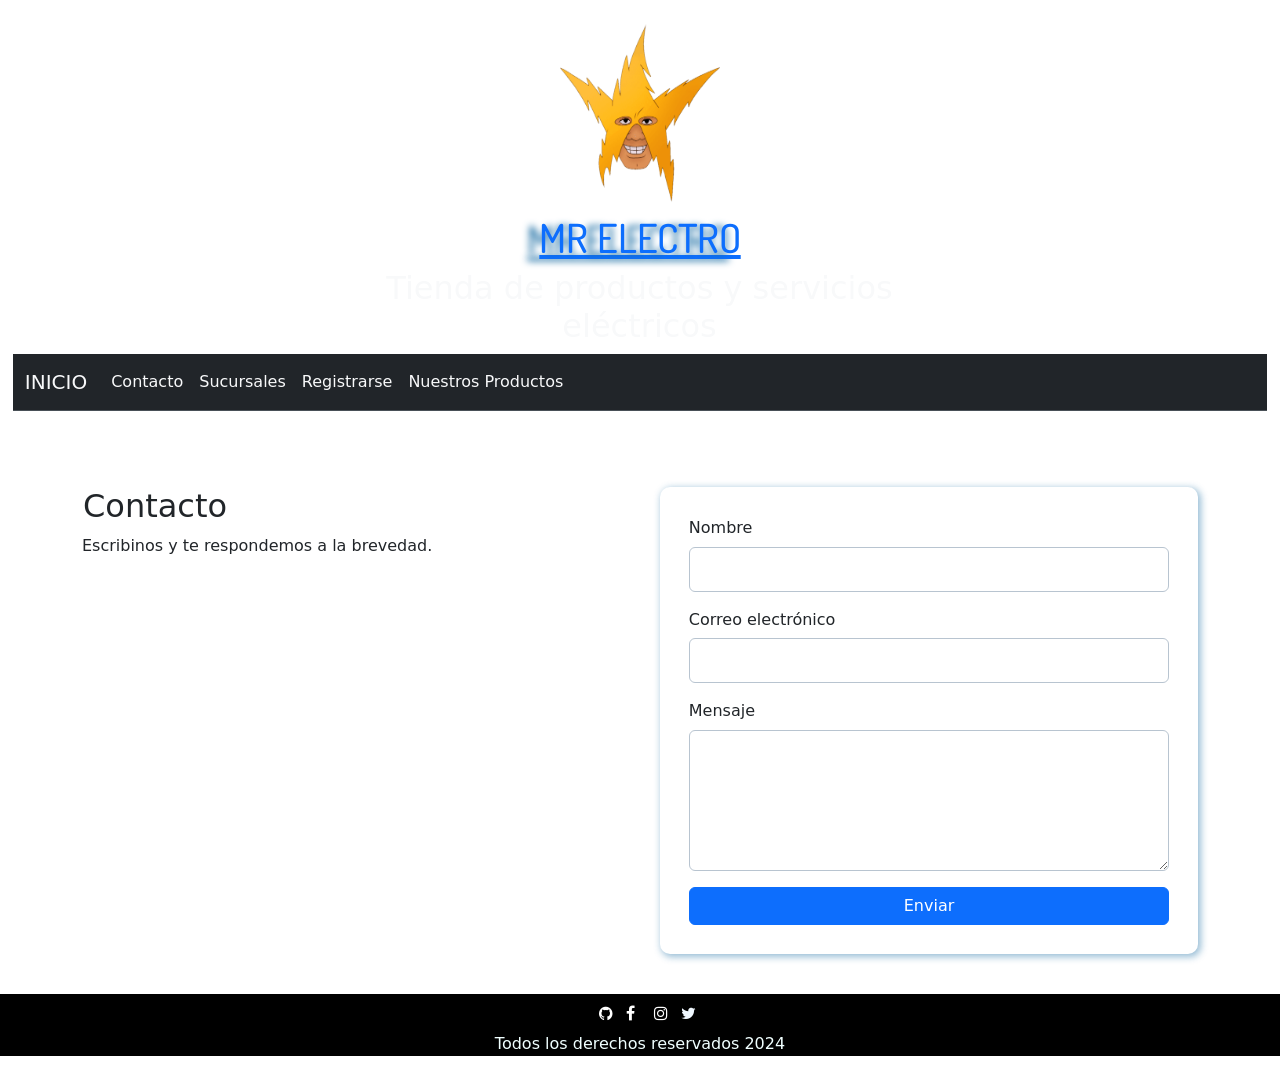
==== contacto.html @ 485de722 "Mi primer commit" ====
<!DOCTYPE html>
<html lang="es">
<head>
    <meta charset="UTF-8">
    <meta http-equiv="X-UA-Compatible" content="IE=edge">
    <meta name="viewport" content="width=device-width, initial-scale=1.0">
    <link rel="stylesheet" href="css/style.css">
    <link rel="stylesheet" href="https://cdnjs.cloudflare.com/ajax/libs/font-awesome/4.7.0/css/font-awesome.min.css">
    <link rel="stylesheet" href="https://cdn.jsdelivr.net/npm/bootstrap@5.3.3/dist/css/bootstrap.min.css" integrity="sha384-QWTKZyjpPEjISv5WaRU9OFeRpok6YctnYmDr5pNlyT2bRjXh0JMhjY6hW+ALEwIH" crossorigin="anonymous">
    <link rel="stylesheet" href="https://cdn.jsdelivr.net/npm/bootstrap-icons@1.11.3/font/bootstrap-icons.min.css">
    <link rel="stylesheet" href="https://cdnjs.cloudflare.com/ajax/libs/animate.css/4.1.1/animate.min.css" />
    <link rel="preconnect" href="https://fonts.googleapis.com">
    <link rel="preconnect" href="https://fonts.gstatic.com" crossorigin>
    <link href="https://fonts.googleapis.com/css2?family=Dosis:wght@200..800&family=Lora:ital,wght@0,400..700;1,400..700&family=Maven+Pro:wght@400..900&display=swap" rel="stylesheet">
    
   
    <title>Contacto - Mr Electro</title>
    
</head>

<body>
    <header>
        <div class="container">
            <div class="row">
                <div class="col-md-6 mx-auto text-center">
                    <a href="./index.html"><img src="./img/electro.png" class="logo" alt="Electro"></a>
                    <h1 class="animate__animated animate__rubberBand"><a href="./index.html">MR ELECTRO</a></h1>
                    <h2 class="text-light">Tienda de productos y servicios eléctricos</h2>
                </div>
            </div>
        </div>

<!-- navegador         -->

        <nav class="navbar navbar-expand-lg bg-dark border-bottom border-body" data-bs-theme="dark">
            <div class="container-fluid">
                <a class="navbar-brand text-light" href="index.html">INICIO</a>
                <button class="navbar-toggler" type="button" data-bs-toggle="collapse" data-bs-target="#navbarNav" aria-controls="navbarNav" aria-expanded="false" aria-label="Toggle navigation">
                    <span class="navbar-toggler-icon"></span>
                </button>
                <div class="collapse navbar-collapse" id="navbarNav">
                    <ul class="navbar-nav">
                        <li class="nav-item">
                            <a class="nav-link text-light" href="contacto.html">Contacto</a>
                        </li>
                        <li class="nav-item">
                            <a class="nav-link text-light" href="sucursales.html">Sucursales</a>
                        </li>
                        <li class="nav-item">
                            <a class="nav-link text-light" href="registrese.html">Registrarse</a>
                        </li>
                        <li class="nav-item">
                            <a class="nav-link text-light" href="productos.html">Nuestros Productos</a>
                        </li>
                    </ul>
                </div>
            </div>
        </nav>
    </header>
    
<br>

<main>
  
  <section class="contacto container">
    <div class="contacto-info">
      <h2>Contacto</h2>
      <p>Escribinos y te respondemos a la brevedad.</p>
    </div>

    <form action="https://formspree.io/f/TU_ID" method="POST" class="contacto-form">
      <label for="nombre">Nombre</label>
      <input type="text" id="nombre" name="nombre" required>

      <label for="email">Correo electrónico</label>
      <input type="email" id="email" name="email" required>

      <label for="mensaje">Mensaje</label>
      <textarea id="mensaje" name="mensaje" rows="5" required></textarea>

      <button type="submit" class="btn btn-primary">Enviar</button>
    </form>

  </section>
</main>
    


    <footer>
        <div class="redes_sociales">
            <a href="http://www.github.com" class="fa fa-github"></a>
            <a href="http://www.facebook.com" class="fa fa-facebook"></a>
            <a href="http://www.instagram.com" class="fa fa-instagram"></a>
            <a href="http://www.twitter.com" class="fa fa-twitter"></a>
        </div>
        <p>Todos los derechos reservados 2024</p>

    </footer>
    <script src="https://cdn.jsdelivr.net/npm/bootstrap@5.3.3/dist/js/bootstrap.bundle.min.js" integrity="sha384-YvpcrYf0tY3lHB60NNkmXc5s9fDVZLESaAA55NDzOxhy9GkcIdslK1eN7N6jIeHz" crossorigin="anonymous"></script>

</body>


</html>
---- css/style.css ----
/* encabezado*/
header{
    background-image:url("https://images-wixmp-ed30a86b8c4ca887773594c2.wixmp.com/f/2aad6b14-3fd9-4933-8766-62be63939bfb/d7j986x-9fca973b-e2bb-46ba-8681-f6132303c833.jpg/v1/fill/w_1000,h_669,q_75,strp/lightning_stroke_thunder_bolt_by_smoshtae_d7j986x-fullview.jpg?token=eyJ0eXAiOiJKV1QiLCJhbGciOiJIUzI1NiJ9.[base64].qWOu8T_VGvQb-bRutFZE2h24UJy9yI_3Zxg_l170ZoQ");
    background-size: cover;
    padding: 1%;
}


.logo{
    margin: 0;
    padding: 0%;
    width: 180px;
    height: 200px;
    padding: 10px;
    align-items: baseline;
 
}

h1{
    text-align: center;
    text-shadow: -12px 2px 7px #1C6EA4;
    font-family: 'Dosis', sans-serif;
    font-size: 27px;
    letter-spacing: -0.4px;
    word-spacing: 2.4px;
    color: #5FCCFF;
    font-weight: 700;
    text-decoration: none;
    font-style: normal;
    font-variant: normal;
    text-transform: none;

} 


h1 a:hover{
    text-align: center;
    text-decoration: none;
    text-shadow: -12px 2px 7px #1C6EA4;
    font-family: 'Dosis', sans-serif;
    font-size: 27px;
    letter-spacing: -0.4px;
    word-spacing: 2.4px;
    color: #5FCCFF;
    font-weight: 700;
    text-decoration: none;
    font-style: normal;
    font-variant: normal;
}

h2{
    margin: 1px 2px 10px 1px;
    width: auto;
    height: auto;
    text-align: center;
}

     /* formulario de registro */
    
    
     .formulario {
        /* display: flex; */
        padding: 20px;
        align-items: center;
        background-color: rgb(204, 204, 204);
        border: 2px solid black;
        border-radius: 25px;
        justify-items: center;
        margin: 8%;
        justify-content:center;
        
    }



   

    .relleno-formulario{
        text-align: center;
        justify-content: center;
        
    }



    .formulario input {
        border-radius: 10px;
        justify-content:  center ;
    }


    .formulario label {
        margin: 10px;
    }


 /*contacto*/

 .contacto {
    max-width: 1000px;
    margin: 2.5rem auto;
    padding: 0 1rem;
    display: grid;
    grid-template-columns: 1fr 1fr;
    gap: 2.5rem;
    align-items: start;
}
.contacto-info h2 { text-align: left; }
.contacto-form {
    display: flex;
    flex-direction: column;
    gap: .4rem;
    background: #fff;
    padding: 1.8rem;
    border-radius: 10px;
    box-shadow: 2px 2px 7px 1px rgba(28, 110, 164, .45);
}
.contacto-form input, .contacto-form textarea {
    border: 1px solid #b8c4d0;
    border-radius: 6px;
    padding: .6rem .8rem;
    font: inherit;
    margin-bottom: .6rem;
}
.contacto-form input:focus, .contacto-form textarea:focus {
    outline: 3px solid var(--celeste);
    border-color: var(--azul);
}
@media (max-width: 768px) {
    .contacto { grid-template-columns: 1fr; gap: 1.5rem; }
    .encabezado h1 { font-size: 2rem; }
}
@media (max-width: 480px) {
    .contacto-form { padding: 1.2rem; }
    .contacto-form .boton { width: 100%; }
}




    /* productos*/


.productos { 
    display: flex; 
    flex-wrap: wrap; 
    gap: 1.5rem; 
    justify-content: center; }


.productos .card { 
    flex: 1 1 250px; 
    max-width: 320px; }    




.texto {
    text-align: justify;
   font-family: Maven Pro;
   font-optical-sizing: auto;
  font-style: normal;
}


    .articulo{
        
        box-shadow: 2px 2px 7px 1px #1C6EA4;
    }
        /* .articulo {
            display: flex;
            margin: auto;
            flex-wrap: wrap;
            align-content: center;
            margin:20px;
            width: 30%;
            height: 1%;
            border-width: 2px;
            border-radius: 10px;
            
            justify-content: space-around;
            padding: 30px;
        }
    
            .articulo img {
            max-width: max-content;
            width: 80%;
            height: 100%;
            padding: 10%;
        }
    
            .articulo p {
                font-family: "Palatino Linotype", "Book Antiqua", Palatino, serif;
                font-size: 14px;
                text-align: justify;
                letter-spacing: 0.2px;
                word-spacing: 2px;
                color: #000000;
                font-weight: 90px;
    
    }
     */

.contenedor {
        display: grid;
        grid-template-columns: 1fr 2fr;
        grid-template-rows: 2fr 1fr;
        grid-gap: 10px;
        padding: 10px;
        
    }

    .item {
        background-color: #f0f0f0;
        padding: 10px;
        text-align: center;
        justify-items: center;
    }   


    .carousel-detalles {
        border: 5px solid rgb(232, 247, 204);
        border-radius: 10px;
        box-shadow: 0 15px 5px rgba(0, 0, 0, 0.1);
      }

      .carousel-detalles img {
        border: 5px solid #fff;
        border-radius: 5px;}




.columna-texto {
        border: 2px solid rgb(232, 247, 204);
        border-radius: 10px;
        box-shadow: 0 15px 5px rgba(0, 0, 0, 0.1);
        margin: 1%;
        background-color: rgb(246, 253, 234);
    }

    .card.scale-up:hover {
        transform: scale(1.05); /* Aumenta el tamaño al pasar el ratón */
        transition: transform 0.3s ease; /* Suaviza la animación */
    }

 /*footer y redes sociales */

footer{
    background-color: black;
    color: azure;
    text-align: center;
    
}

.fa {
    padding: 10px;
    font-size: 30px;
    width: 8px;
    text-align: center;
    text-decoration: none;
    margin: 1px;
    border-radius: 10px;
  }

    .fa-facebook {
    /*  background: #3B5998;   */
        color: white;}

    .fa-instagram{
        color: white;}

    .fa-twitter{
        color: aliceblue;
    }

    .fa-github{
        color: white;
    }


/* responsive */

@media screen and (max-width: 640px) {
    .redes_sociales {
    background: blue;
    }
    .contenedor{
        display: flex;
        
        padding: 10px;}

        .formulario input {
            border-radius: 10px;
            justify-content:  center ;
        width: 50%;
        }
    
    }

    
    
    


.cajas{
    border: 2px solid black;
    border-radius: 5px;
    background-color: aquamarine;

}
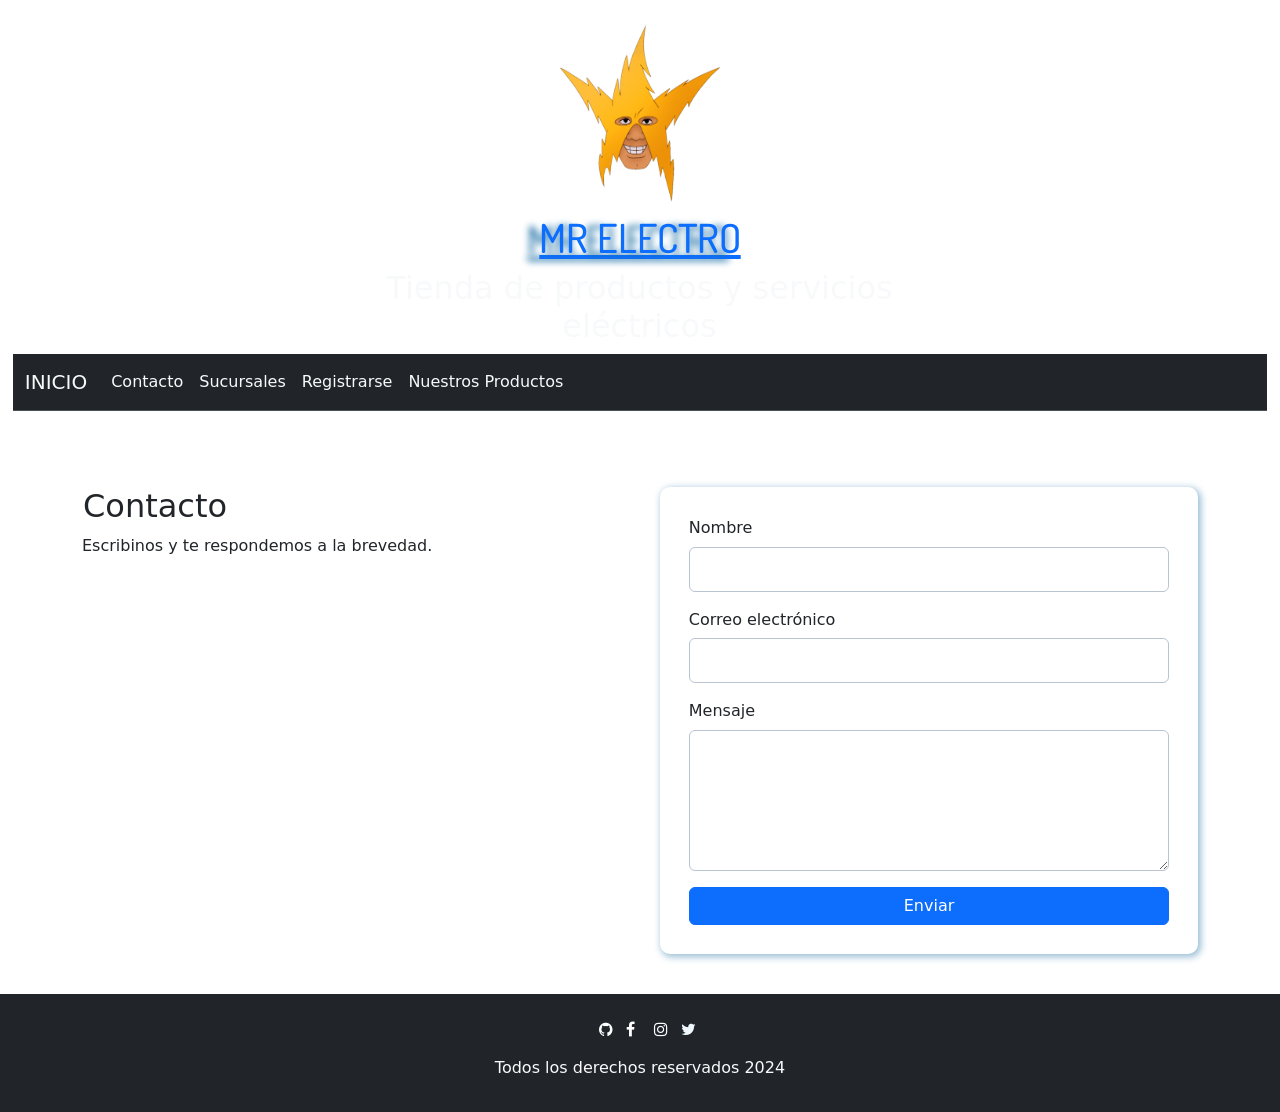
==== commit b9e649e9: "primero" ====
--- a/contacto.html
+++ b/contacto.html
@@ -86,16 +86,19 @@
     
 
 
-    <footer>
-        <div class="redes_sociales">
-            <a href="http://www.github.com" class="fa fa-github"></a>
-            <a href="http://www.facebook.com" class="fa fa-facebook"></a>
-            <a href="http://www.instagram.com" class="fa fa-instagram"></a>
-            <a href="http://www.twitter.com" class="fa fa-twitter"></a>
+    <footer class="bg-dark text-light py-3">
+        <div class="container text-center">
+            <div class="mb-2">
+                <a href="http://www.github.com" class="fa fa-github"></a>
+                <a href="http://www.facebook.com" class="fa fa-facebook"></a>
+                <a href="http://www.instagram.com" class="fa fa-instagram"></a>
+                <a href="http://www.twitter.com" class="fa fa-twitter"></a>
+            </div>
+            <p>Todos los derechos reservados 2024</p>
         </div>
-        <p>Todos los derechos reservados 2024</p>
+    </footer>
 
-    </footer>
+
     <script src="https://cdn.jsdelivr.net/npm/bootstrap@5.3.3/dist/js/bootstrap.bundle.min.js" integrity="sha384-YvpcrYf0tY3lHB60NNkmXc5s9fDVZLESaAA55NDzOxhy9GkcIdslK1eN7N6jIeHz" crossorigin="anonymous"></script>
 
 </body>
--- a/css/style.css
+++ b/css/style.css
@@ -108,6 +108,7 @@
     align-items: start;
 }
 .contacto-info h2 { text-align: left; }
+
 .contacto-form {
     display: flex;
     flex-direction: column;
@@ -117,6 +118,11 @@
     border-radius: 10px;
     box-shadow: 2px 2px 7px 1px rgba(28, 110, 164, .45);
 }
+
+
+
+
+
 .contacto-form input, .contacto-form textarea {
     border: 1px solid #b8c4d0;
     border-radius: 6px;
@@ -124,10 +130,16 @@
     font: inherit;
     margin-bottom: .6rem;
 }
+
+
+
 .contacto-form input:focus, .contacto-form textarea:focus {
     outline: 3px solid var(--celeste);
     border-color: var(--azul);
 }
+
+
+
 @media (max-width: 768px) {
     .contacto { grid-template-columns: 1fr; gap: 1.5rem; }
     .encabezado h1 { font-size: 2rem; }
